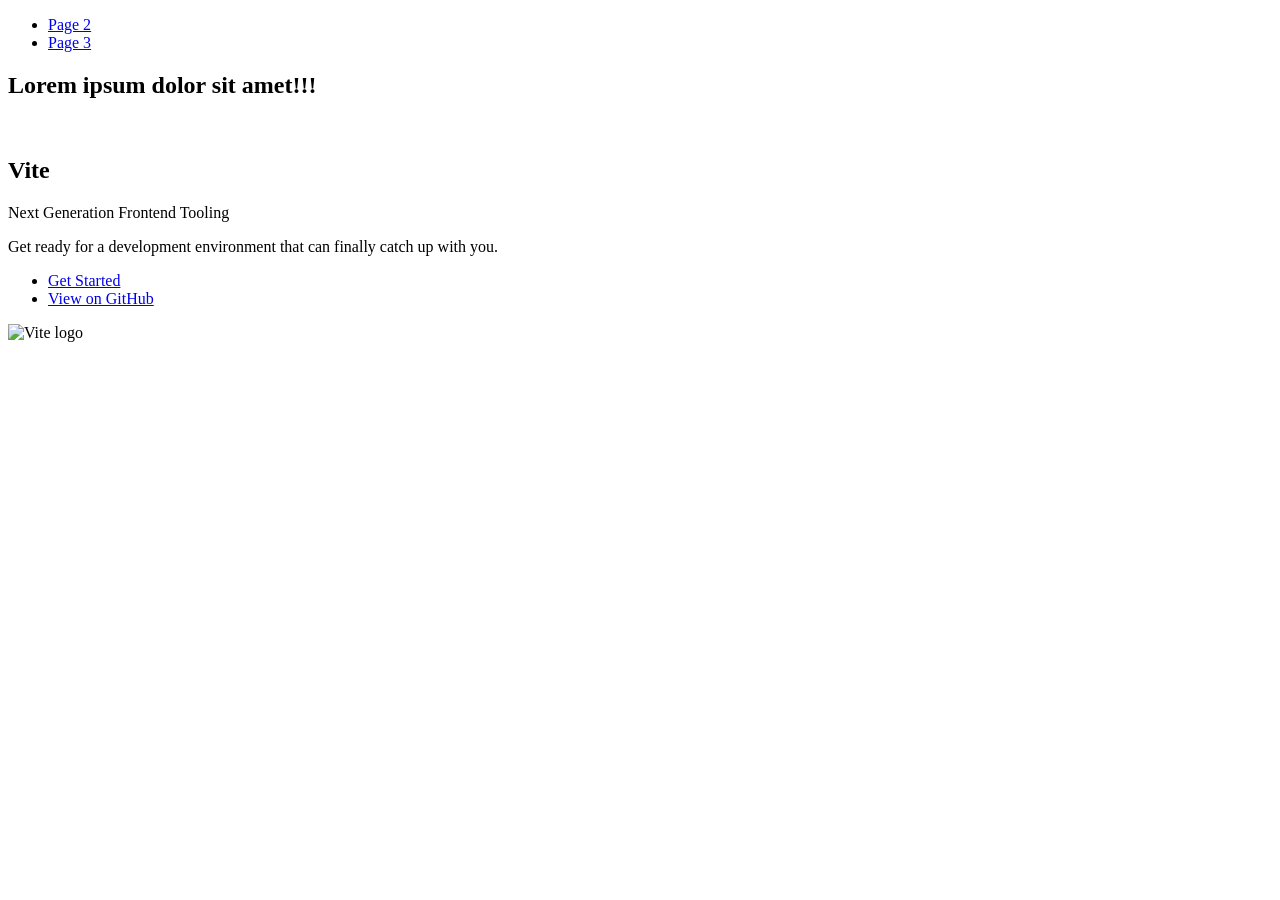
==== index.html @ df6e7454 "Deploying to gh-pages from @ AnnaRychkova1/goit-js-hw-09@d683afefa93226ddd4107807e22a74e5bb6847f0 🚀" ====
<!DOCTYPE html>
<html lang="en">
  <head>
    <meta charset="UTF-8" />
    <link rel="icon" type="image/svg+xml" href="/favicon.svg" />
    <meta name="viewport" content="width=device-width, initial-scale=1.0" />
    <title>Homework 9</title>
    
    <script type="module" crossorigin src="/goit-js-hw-09/commonHelpers.js"></script>
    <link rel="stylesheet" href="/goit-js-hw-09/assets/index-10c40100.css">
  </head>
  <body>
    <header class="header">
  <nav class="nav">
    <ul class="nav-list">
      <li class="nav-item">
        <a href="./page-2.html" class="nav-link">Page 2</a>
      </li>

      <li class="nav-item">
        <a href="./page-3.html" class="nav-link">Page 3</a>
      </li>
    </ul>
  </nav>
</header>


    <section>
      <h1>Lorem ipsum dolor sit amet!!!</h1>
      <!-- Path to images as from index.html file -->
      <img src="./img/javascript.svg" alt="" />
    </section>

    <!-- Loads the specified .html file -->
    <section class="vite-promo">
  <div class="container">
    <div class="wrapper">
      <h2 class="title">
        <span class="gradient">Vite</span>
      </h2>
      <p class="text">Next Generation Frontend Tooling</p>
      <p class="tagline">
        Get ready for a development environment that can finally catch up with
        you.
      </p>

      <ul class="actions">
        <li class="action">
          <a
            class="link"
            href="https://vitejs.dev/guide/"
            target="_blank"
            rel="noopener noreferrer"
            >Get Started</a
          >
        </li>
        <li class="action">
          <a
            class="link"
            href="https://github.com/vitejs/vite"
            target="_blank"
            rel="noopener noreferrer"
            >View on GitHub</a
          >
        </li>
      </ul>
    </div>

    <div class="thumb">
      <!-- Path to images as from index.html file -->
      <img
        class="pic"
        src="./img/vite-logo.png"
        alt="Vite logo"
        width="640"
        height="640"
      />
    </div>
  </div>
</section>


    
  </body>
</html>
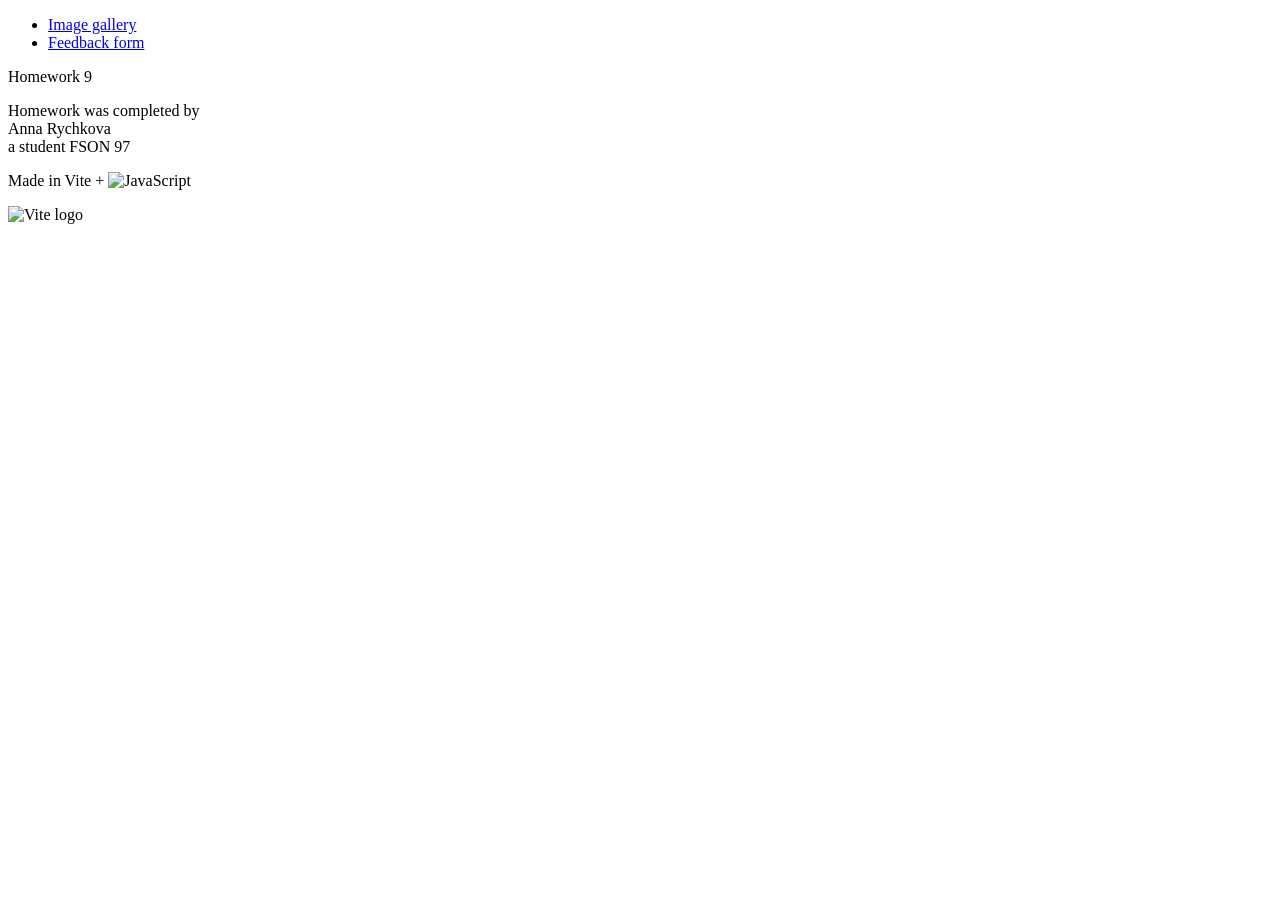
==== commit 6021d36c: "Deploying to gh-pages from @ AnnaRychkova1/goit-js-hw-09@3ad366ed565d98fd2e9688f2da19eaf8a069a6fd 🚀" ====
--- a/index.html
+++ b/index.html
@@ -2,84 +2,53 @@
 <html lang="en">
   <head>
     <meta charset="UTF-8" />
-    <link rel="icon" type="image/svg+xml" href="/favicon.svg" />
+    <link rel="icon" type="image/svg+xml" href="/goit-js-hw-09/assets/favicon-4a748afd.svg" />
     <meta name="viewport" content="width=device-width, initial-scale=1.0" />
     <title>Homework 9</title>
     
-    <script type="module" crossorigin src="/goit-js-hw-09/commonHelpers.js"></script>
-    <link rel="stylesheet" href="/goit-js-hw-09/assets/index-10c40100.css">
+    <script type="module" crossorigin src="/goit-js-hw-09/assets/styles-d442957e.js"></script>
+    <script type="module" crossorigin src="/goit-js-hw-09/assets/vendor-c9def49e.js"></script>
+    <script type="module" crossorigin src="/goit-js-hw-09/assets/1-gallery-38e59629.js"></script>
+    <script type="module" crossorigin src="/goit-js-hw-09/assets/2-form-81c57f58.js"></script>
+    <link rel="stylesheet" href="/goit-js-hw-09/assets/styles-60ac7e65.css">
+    <link rel="stylesheet" href="/goit-js-hw-09/assets/vendor-8c8fa3ea.css">
   </head>
   <body>
-    <header class="header">
-  <nav class="nav">
     <ul class="nav-list">
-      <li class="nav-item">
-        <a href="./page-2.html" class="nav-link">Page 2</a>
+      <li>
+        <a class="nav-link" href="../1-gallery.html">Image gallery</a>
       </li>
-
-      <li class="nav-item">
-        <a href="./page-3.html" class="nav-link">Page 3</a>
+      <li>
+        <a class="nav-link" href="../2-form.html">Feedback form</a>
       </li>
     </ul>
-  </nav>
-</header>
-
-
-    <section>
-      <h1>Lorem ipsum dolor sit amet!!!</h1>
-      <!-- Path to images as from index.html file -->
-      <img src="./img/javascript.svg" alt="" />
+    <section class="main-promo">
+      <div class="container">
+        <div class="wrapper">
+          <p class="text">Homework 9</p>
+          <p class="tagline">
+            Homework was completed by <br /><span class="name-student"
+              >Anna Rychkova</span
+            >
+            <br />a student FSON 97
+          </p>
+          <p class="text">
+            Made in <span class="gradient">Vite</span> +
+            <img class="js-svg" src="/goit-js-hw-09/assets/javascript-7e58817f.svg" alt="JavaScript" />
+          </p>
+        </div>
+        <div class="thumb">
+          <img
+            class="pic"
+            src="/goit-js-hw-09/assets/vite-logo-51249ca9.png"
+            alt="Vite logo"
+            width="640"
+            height="640"
+          />
+        </div>
+      </div>
     </section>
-
-    <!-- Loads the specified .html file -->
-    <section class="vite-promo">
-  <div class="container">
-    <div class="wrapper">
-      <h2 class="title">
-        <span class="gradient">Vite</span>
-      </h2>
-      <p class="text">Next Generation Frontend Tooling</p>
-      <p class="tagline">
-        Get ready for a development environment that can finally catch up with
-        you.
-      </p>
-
-      <ul class="actions">
-        <li class="action">
-          <a
-            class="link"
-            href="https://vitejs.dev/guide/"
-            target="_blank"
-            rel="noopener noreferrer"
-            >Get Started</a
-          >
-        </li>
-        <li class="action">
-          <a
-            class="link"
-            href="https://github.com/vitejs/vite"
-            target="_blank"
-            rel="noopener noreferrer"
-            >View on GitHub</a
-          >
-        </li>
-      </ul>
-    </div>
-
-    <div class="thumb">
-      <!-- Path to images as from index.html file -->
-      <img
-        class="pic"
-        src="./img/vite-logo.png"
-        alt="Vite logo"
-        width="640"
-        height="640"
-      />
-    </div>
-  </div>
-</section>
-
-
+    
     
   </body>
 </html>
